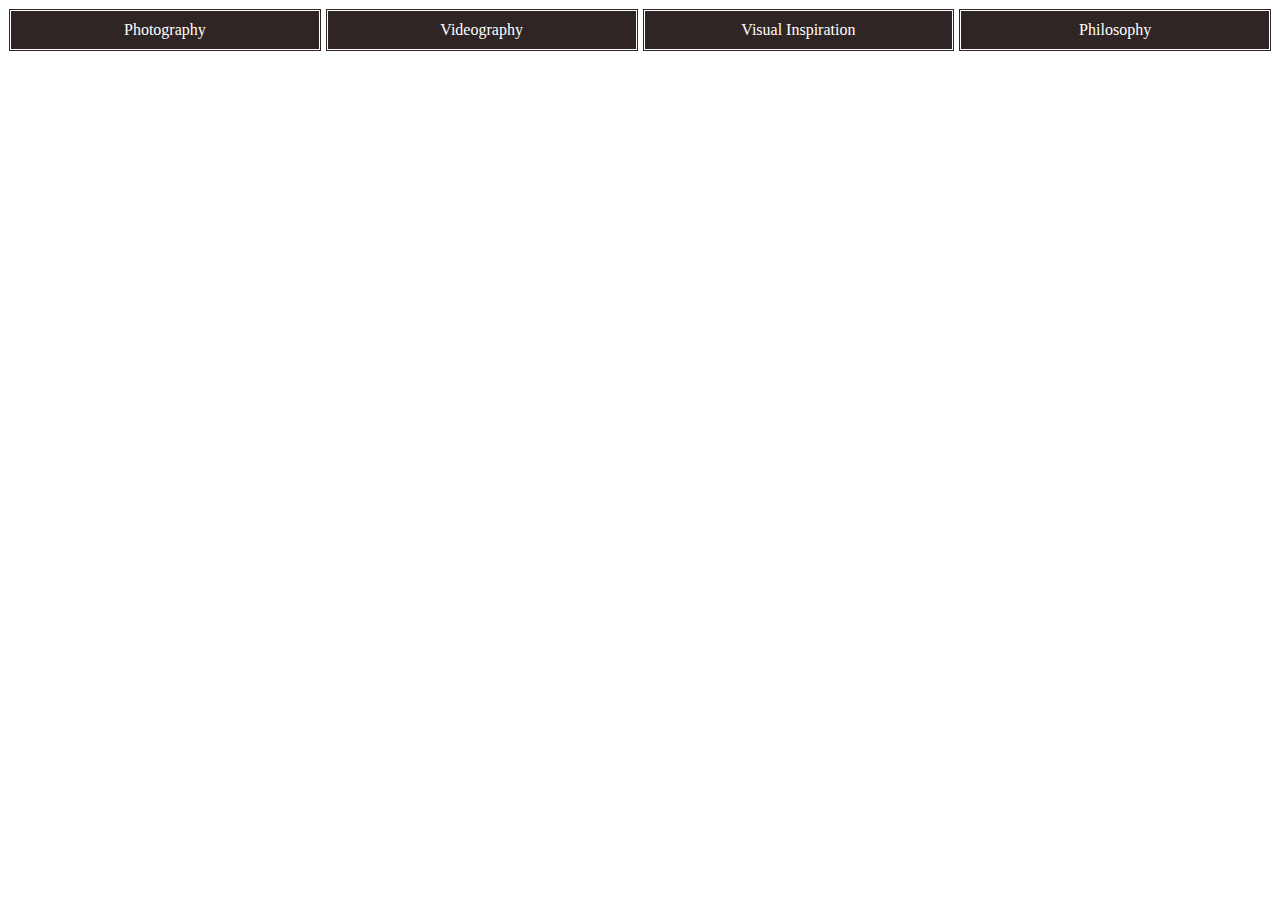
==== index.html @ 417b4354 "links go to correct pages" ====
<!DOCTYPE html>
<html lang="en">
<head>
    <link rel="stylesheet" href="styles.css">
    <meta charset="UTF-8">
    <meta name="viewport" content="width=device-width, initial-scale=1.0">
    <title>Document</title>
</head>
<body>
    <div class="links">
        
        <a class="Photography" href=" ./pages/photography.html">Photography</a>

        <a class="Videography" href=" ./pages/videography.html">Videography</a>
    
        <a class="Inspiration" href=" ./pages/inspiration.html">Visual Inspiration</a>
    
        <a class="Philosophy" href=" ./pages/philosophy.html">Philosophy</a>

    </div>
</body>
</html>
---- styles.css ----
.links {
    display: flex;
    flex-direction: row;
    justify-content: space-around;
    gap: 3px;
}

        .Photography {
            border-style: double;
            padding: 10px;
            flex: 1 0 10px;
            text-align: center;
            text-decoration: none;
            color:white;
            background-color: rgb(47, 37, 37);
        }

        .Videography {
            border-style: double;
            padding: 10px;
            flex: 1 0 10px;
            text-align: center;
            text-decoration: none;
            color:white;
            background-color: rgb(47, 37, 37);
        }

        .Inspiration {
            border-style: double;
            padding: 10px;
            flex: 1 0 10px;
            text-align: center;
            text-decoration: none;
            color:white;
            background-color: rgb(47, 37, 37);
        }

        .Philosophy {
            border-style: double;
            padding: 10px;
            flex: 1 0 10px;
            text-align: center;
            text-decoration: none;
            color:white;
            background-color: rgb(47, 37, 37);
        }
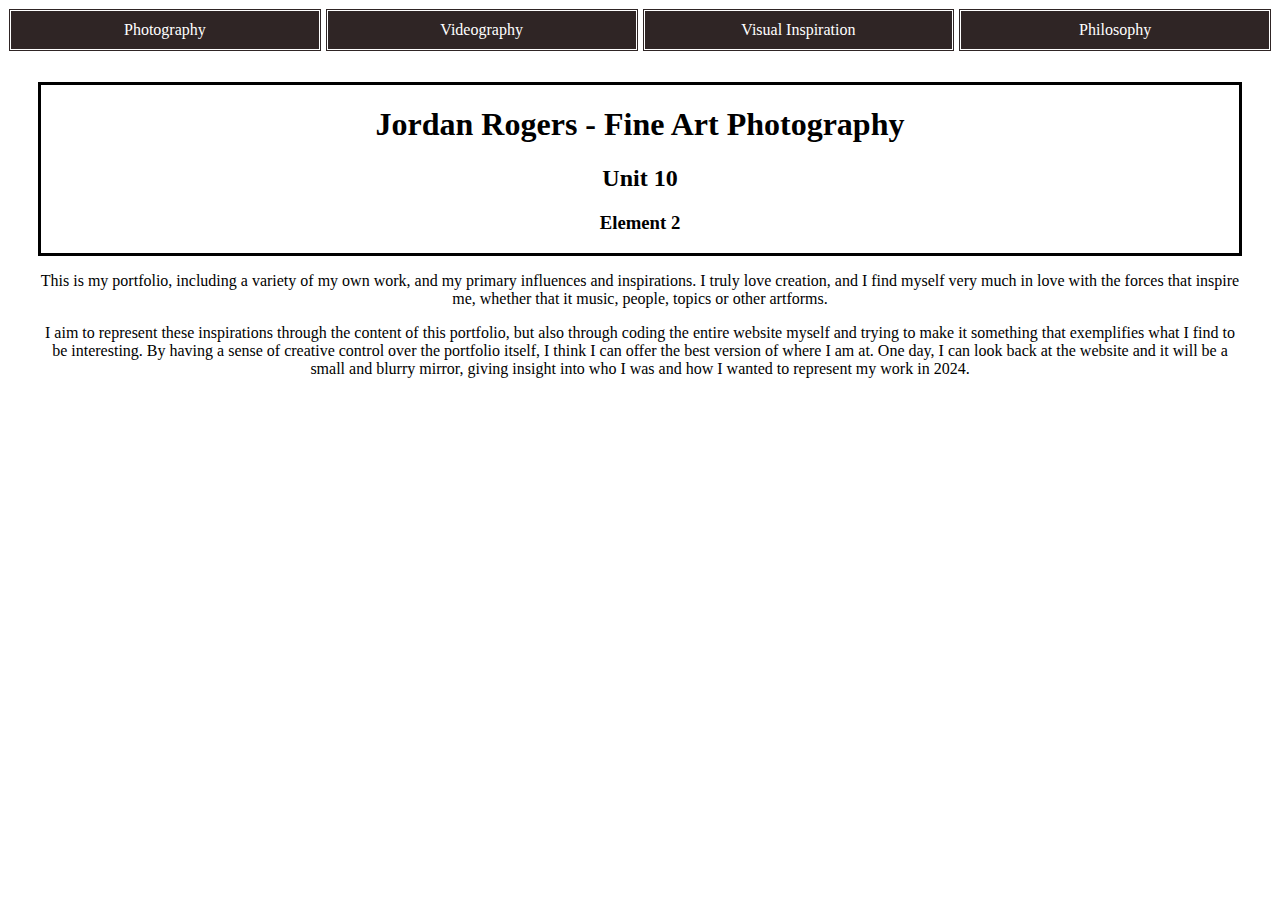
==== commit 0da69464: "setup to philosophy page done and index." ====
--- a/index.html
+++ b/index.html
@@ -18,5 +18,28 @@
         <a class="Philosophy" href=" ./pages/philosophy.html">Philosophy</a>
 
     </div>
+
+<div class="allText">
+    <div class="head">
+        <h1>Jordan Rogers - Fine Art Photography</h1>
+        <h2>Unit 10</h2>
+        <h3>Element 2</h3>
+    </div>
+
+    <p>This is my portfolio, including a variety of my own work, and my primary influences and inspirations.
+        I truly love creation, and I find myself very much in love with the forces that inspire me, whether that it music, people,
+        topics or other artforms.
+    </p>
+
+    <p>I aim to represent these inspirations through the content of this portfolio, but also through coding the entire 
+        website myself and trying to make it something that exemplifies what I find to be interesting. By having a sense of creative
+        control over the portfolio itself, I think I can offer the best version of where I am at. One day,
+        I can look back at the website and it will be a small and blurry mirror, giving insight into who I was 
+        and how I wanted to represent my work in 2024.
+    </p>
+</div>
+
+
+
 </body>
 </html>--- a/styles.css
+++ b/styles.css
@@ -43,4 +43,43 @@
             text-decoration: none;
             color:white;
             background-color: rgb(47, 37, 37);
-        }+        }
+
+        .PhilosophyWriting {
+            text-align: center;
+        }
+
+        .allText {
+            text-align: center;
+            margin: 30px;
+        }
+
+        .head {
+            border-style: solid;
+        }
+
+
+
+
+
+
+
+.titlePhil {
+    background-color: burlywood;
+    padding: 5px;
+    text-decoration: underline;
+}
+
+.opening {
+    text-align: center;
+    font-size:x-large;
+}
+
+.PhilOne {
+    border-style: solid;
+    padding: 10px;
+}
+
+.quotes {
+    font-size:large;
+}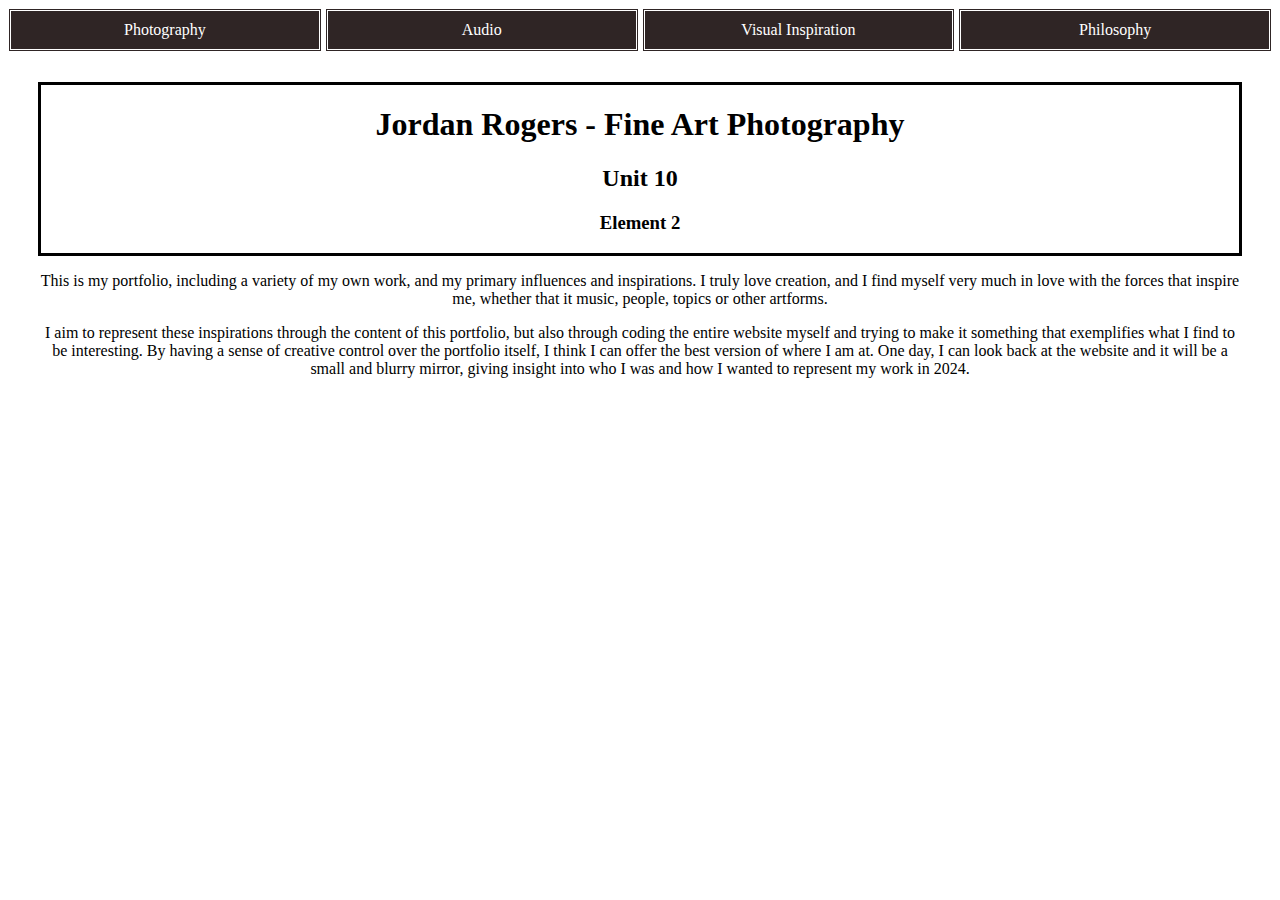
==== commit 09b355b3: "Changed menu buttons" ====
--- a/index.html
+++ b/index.html
@@ -11,7 +11,7 @@
         
         <a class="Photography" href=" ./pages/photography.html">Photography</a>
 
-        <a class="Videography" href=" ./pages/videography.html">Videography</a>
+        <a class="Audio" href=" ./pages/audio.html">Audio</a>
     
         <a class="Inspiration" href=" ./pages/inspiration.html">Visual Inspiration</a>
     
--- a/styles.css
+++ b/styles.css
@@ -15,7 +15,7 @@
             background-color: rgb(47, 37, 37);
         }
 
-        .Videography {
+        .Audio {
             border-style: double;
             padding: 10px;
             flex: 1 0 10px;
@@ -47,6 +47,7 @@
 
         .PhilosophyWriting {
             text-align: center;
+            padding: 20px;
         }
 
         .allText {
@@ -57,6 +58,7 @@
         .head {
             border-style: solid;
         }
+
 
 
 
@@ -82,4 +84,52 @@
 
 .quotes {
     font-size:large;
+}
+
+
+
+
+
+
+.inspirationWriting {
+    text-align: center;
+    padding: 20px;
+}
+
+.titleinspo {
+    background-color: burlywood;
+    padding: 5px;
+    text-decoration: underline;
+}
+
+.Inspo1 {
+    border-style: solid;
+    padding: 10px;
+}
+
+
+
+
+
+.photographyWriting {
+    text-align: center;
+    padding: 20px;
+}
+
+.titlePhotog {
+    background-color: burlywood;
+    padding: 5px;
+    text-decoration: underline;
+}
+
+.photogOne {
+    border-style: solid;
+    padding: 10px;
+    
+}
+
+.photogTwo {
+    border-style: solid;
+    padding: 10px;
+    
 }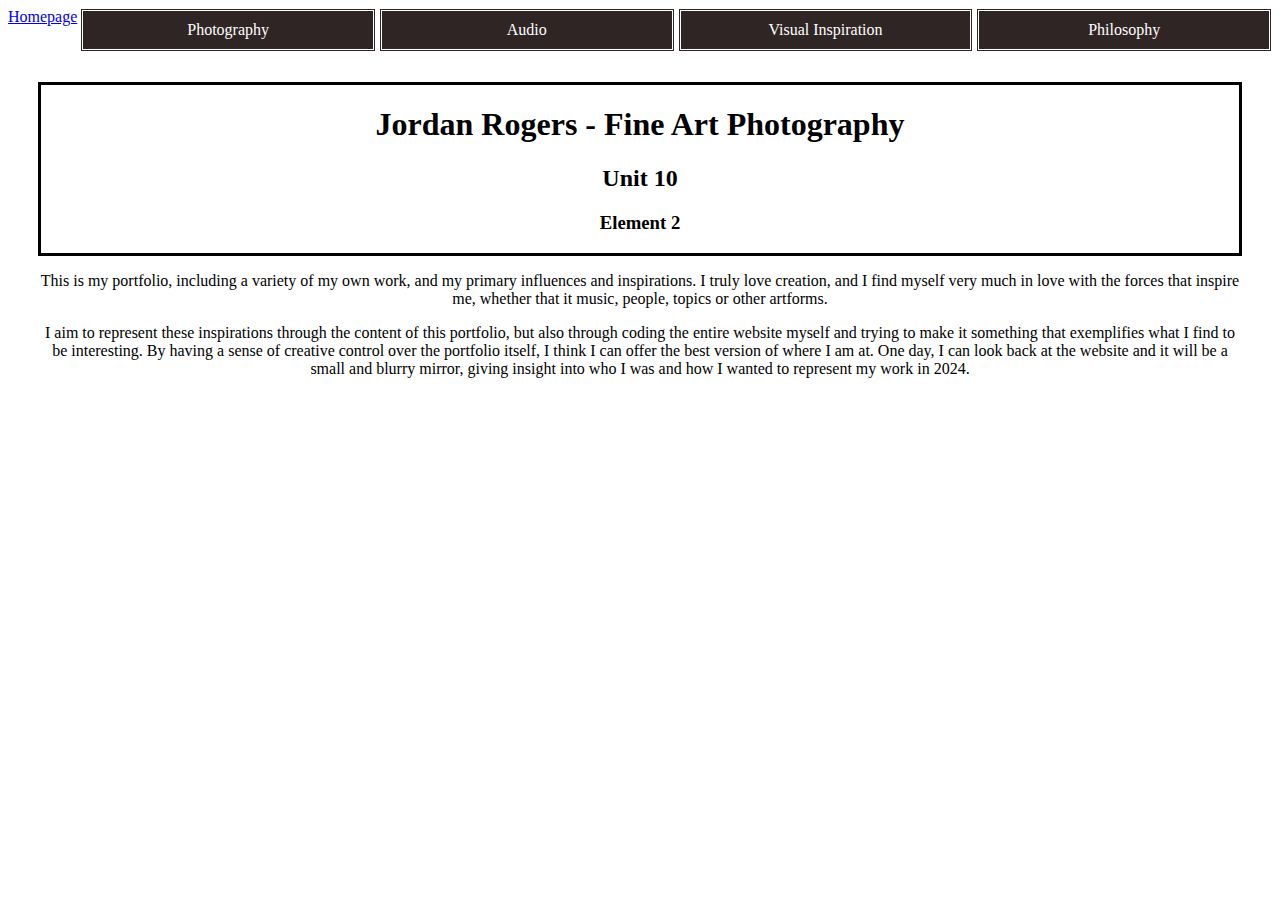
==== commit 45922c9b: "added index page to all pages" ====
--- a/index.html
+++ b/index.html
@@ -8,6 +8,8 @@
 </head>
 <body>
     <div class="links">
+
+        <a class="Home" href=" ./index.html">Homepage</a>
         
         <a class="Photography" href=" ./pages/photography.html">Photography</a>
 
--- a/styles.css
+++ b/styles.css
@@ -82,10 +82,31 @@
     padding: 10px;
 }
 
+.philTwo {
+    border-style: solid;
+    padding: 10px;
+}
+
+.philThree {
+    border-style: solid;
+    padding: 10px;
+}
+
+.philFour {
+    border-style: solid;
+    padding: 10px;
+}
+
 .quotes {
     font-size:large;
 }
 
+.allphil {
+    display: flex;
+    flex-direction: column;
+    gap: 10px;
+}
+
 
 
 
@@ -107,6 +128,27 @@
     padding: 10px;
 }
 
+.Inspo2 {
+    border-style: solid;
+    padding: 10px;
+}
+
+.Inspo3 {
+    border-style: solid;
+    padding: 10px;
+}
+
+.Inspo4 {
+    border-style: solid;
+    padding: 10px;
+}
+
+.allinspo {
+    display: flex;
+    flex-direction: column;
+    gap: 10px;
+}
+
 
 
 
@@ -132,4 +174,69 @@
     border-style: solid;
     padding: 10px;
     
+}
+
+.photogThree {
+    border-style: solid;
+    padding: 10px;
+    
+}
+
+.photogFour {
+    border-style: solid;
+    padding: 10px;
+    
+}
+
+.allphotog {
+    display: flex;
+    flex-direction: column;
+    gap: 10px;
+}
+
+
+
+
+
+
+
+.audioWriting {
+    text-align: center;
+    padding: 20px;
+}
+
+.titleaudio {
+    background-color: burlywood;
+    padding: 5px;
+    text-decoration: underline;
+}
+
+.audioOne {
+    border-style: solid;
+    padding: 10px;
+    
+}
+
+.audioTwo {
+    border-style: solid;
+    padding: 10px;
+    
+}
+
+.audioThree {
+    border-style: solid;
+    padding: 10px;
+    
+}
+
+.audioFour {
+    border-style: solid;
+    padding: 10px;
+    
+}
+
+.allaudio {
+    display: flex;
+    flex-direction: column;
+    gap: 10px;
 }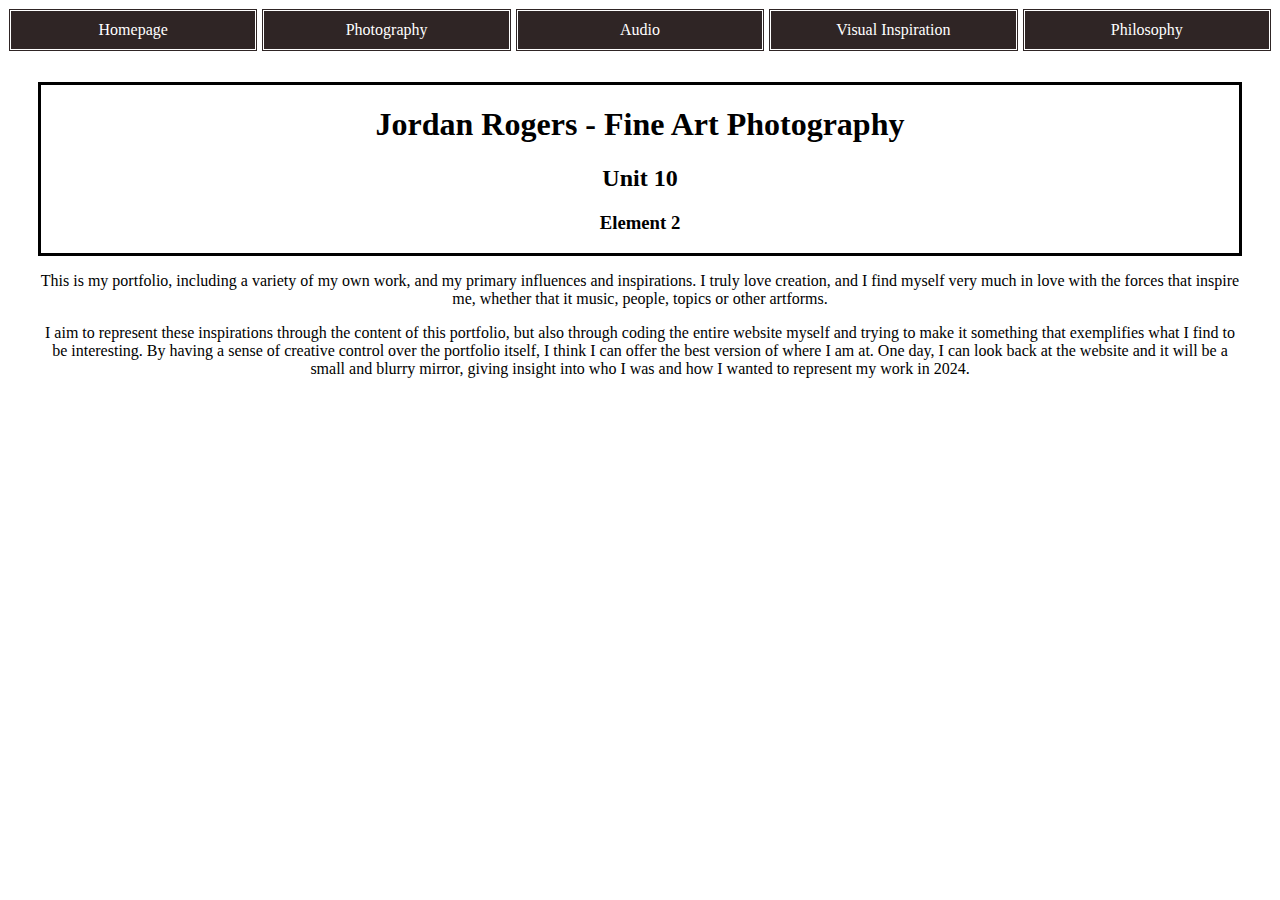
==== commit 24d7fedd: "I added javascript to password protect my site." ====
--- a/index.html
+++ b/index.html
@@ -7,6 +7,20 @@
     <title>Document</title>
 </head>
 <body>
+
+    <script>
+        var password = "JordanRogers";
+        (function passcodeprotect() {
+           var passcode = prompt("Enter PassCode");
+           while (passcode !== password) {
+              alert("Incorrect PassCode");
+              return passcodeprotect();
+           }
+        }());
+        alert('Please enjoy my website for Unit 10.');
+     </script>
+
+
     <div class="links">
 
         <a class="Home" href=" ./index.html">Homepage</a>
--- a/styles.css
+++ b/styles.css
@@ -5,6 +5,16 @@
     gap: 3px;
 }
 
+        .Home {
+            border-style: double;
+            padding: 10px;
+            flex: 1 0 10px;
+            text-align: center;
+            text-decoration: none;
+            color:white;
+            background-color: rgb(47, 37, 37);
+        }
+
         .Photography {
             border-style: double;
             padding: 10px;
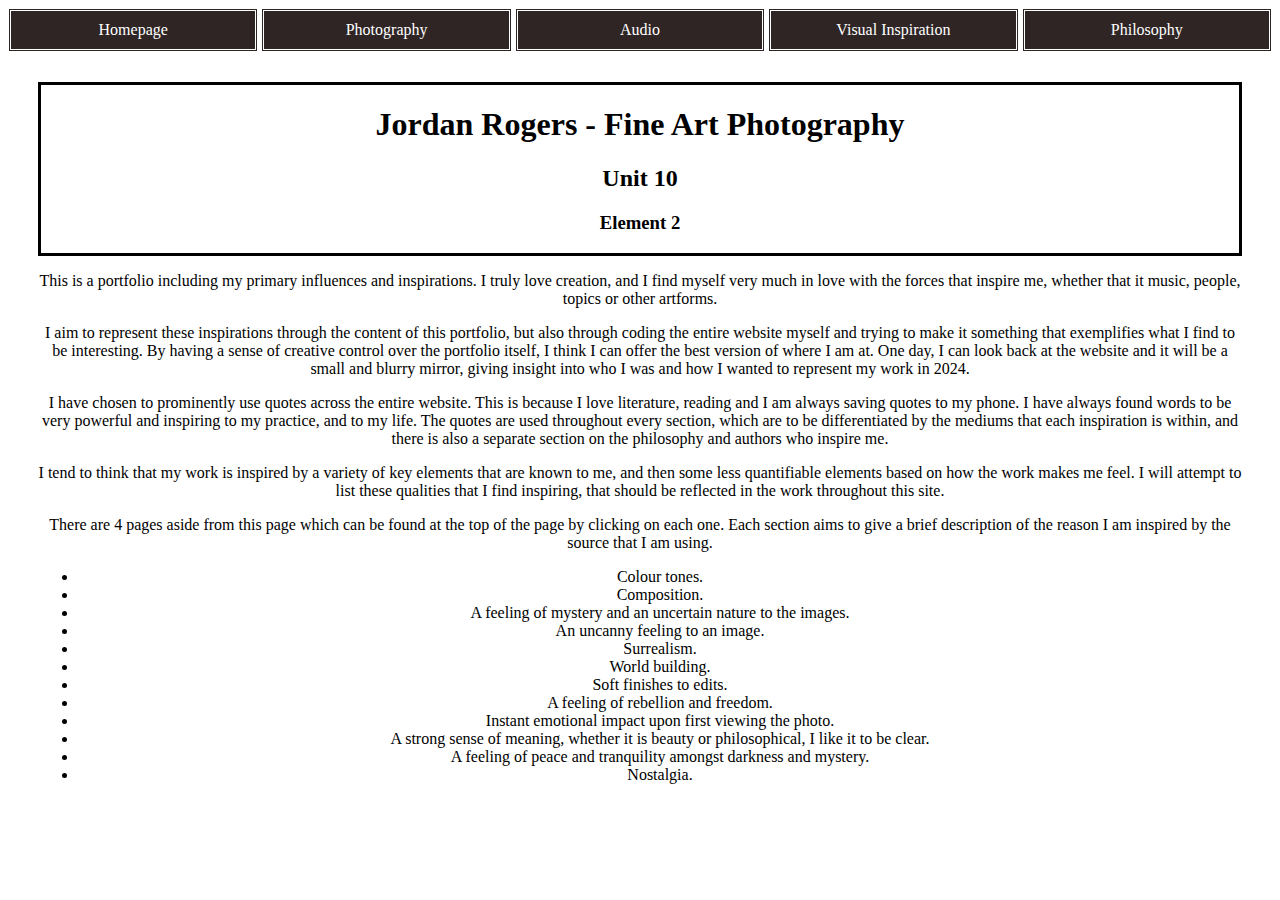
==== commit 11d251fd: "added text to index page" ====
--- a/index.html
+++ b/index.html
@@ -42,7 +42,7 @@
         <h3>Element 2</h3>
     </div>
 
-    <p>This is my portfolio, including a variety of my own work, and my primary influences and inspirations.
+    <p>This is a portfolio including my primary influences and inspirations.
         I truly love creation, and I find myself very much in love with the forces that inspire me, whether that it music, people,
         topics or other artforms.
     </p>
@@ -53,6 +53,35 @@
         I can look back at the website and it will be a small and blurry mirror, giving insight into who I was 
         and how I wanted to represent my work in 2024.
     </p>
+
+    <P>I have chosen to prominently use quotes across the entire website. This is because I love literature, reading and 
+        I am always saving quotes to my phone. I have always found words to be very powerful and inspiring to my practice, and 
+        to my life. The quotes are used throughout every section, which are to be differentiated by the mediums that each 
+        inspiration is within, and there is also a separate section on the philosophy and authors who inspire me.
+    </P>
+
+    <p>I tend to think that my work is inspired by a variety of key elements that are known to me, and then some 
+        less quantifiable elements based on how the work makes me feel. I will attempt to list these qualities that I find 
+        inspiring, that should be reflected in the work throughout this site.
+    </p>
+    <p>There are 4 pages aside from this page which can be found at the top of the page by clicking on each one. Each section 
+        aims to give a brief description of the reason I am inspired by the source that I am using.
+    </p>
+    <ul>
+        <li>Colour tones.</li>
+        <li>Composition.</li>
+        <li>A feeling of mystery and an uncertain nature to the images.</li>
+        <li>An uncanny feeling to an image.</li>
+        <li>Surrealism.</li>
+        <li>World building.</li>
+        <li>Soft finishes to edits.</li>
+        <li>A feeling of rebellion and freedom.</li>
+        <li>Instant emotional impact upon first viewing the photo.</li>
+        <li>A strong sense of meaning, whether it is beauty or philosophical, I like it to be clear.</li>
+        <li>A feeling of peace and tranquility amongst darkness and mystery.</li>
+        <li>Nostalgia.</li>
+    </ul>
+
 </div>
 
 
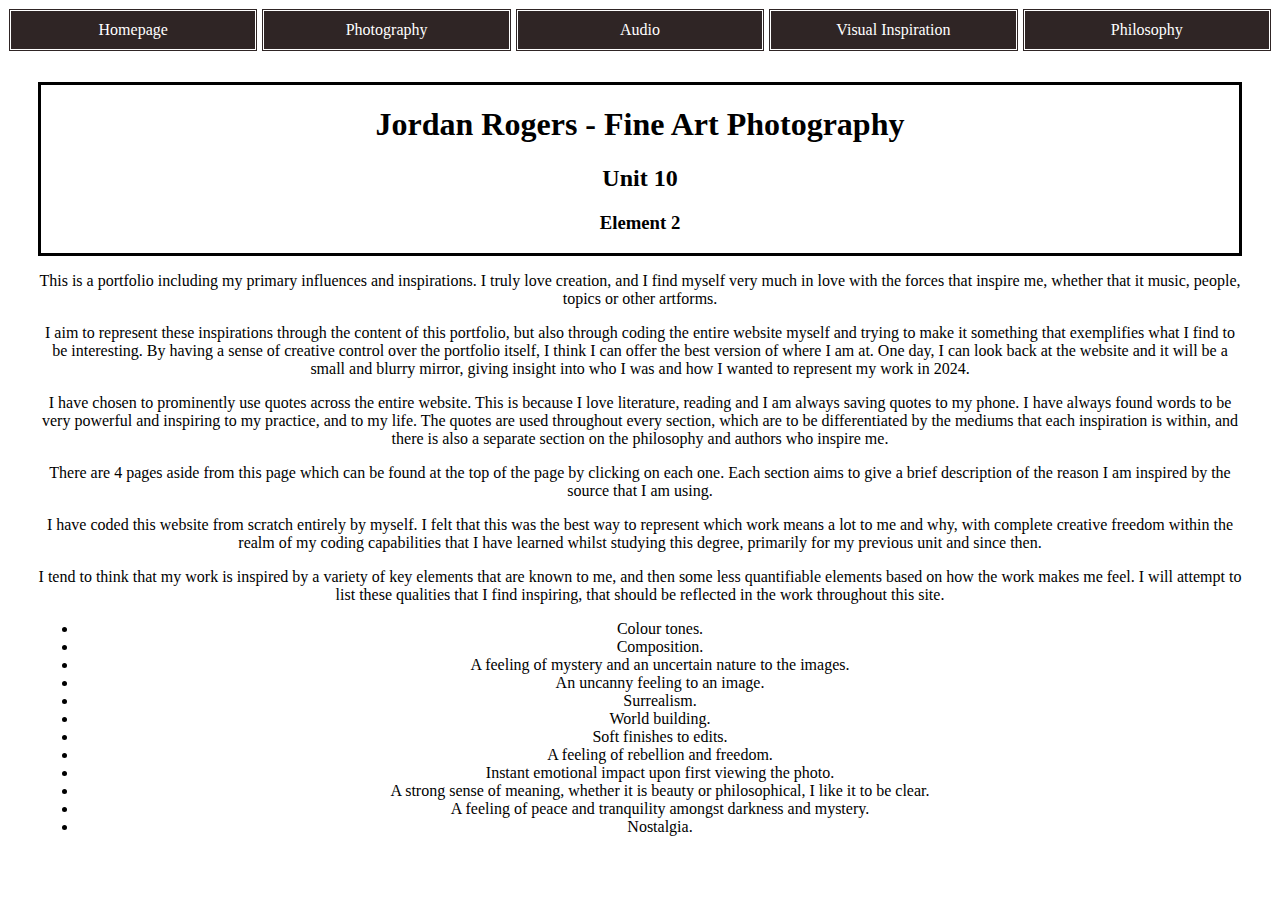
==== commit a54fc927: "finished" ====
--- a/index.html
+++ b/index.html
@@ -59,13 +59,16 @@
         to my life. The quotes are used throughout every section, which are to be differentiated by the mediums that each 
         inspiration is within, and there is also a separate section on the philosophy and authors who inspire me.
     </P>
-
+    <p>There are 4 pages aside from this page which can be found at the top of the page by clicking on each one. Each section 
+        aims to give a brief description of the reason I am inspired by the source that I am using.
+    </p>
+    <p>I have coded this website from scratch entirely by myself. I felt that this was the best way to represent which work 
+        means a lot to me and why, with complete creative freedom within the realm of my coding capabilities that I have learned 
+        whilst studying this degree, primarily for my previous unit and since then.
+    </p>
     <p>I tend to think that my work is inspired by a variety of key elements that are known to me, and then some 
         less quantifiable elements based on how the work makes me feel. I will attempt to list these qualities that I find 
         inspiring, that should be reflected in the work throughout this site.
-    </p>
-    <p>There are 4 pages aside from this page which can be found at the top of the page by clicking on each one. Each section 
-        aims to give a brief description of the reason I am inspired by the source that I am using.
     </p>
     <ul>
         <li>Colour tones.</li>
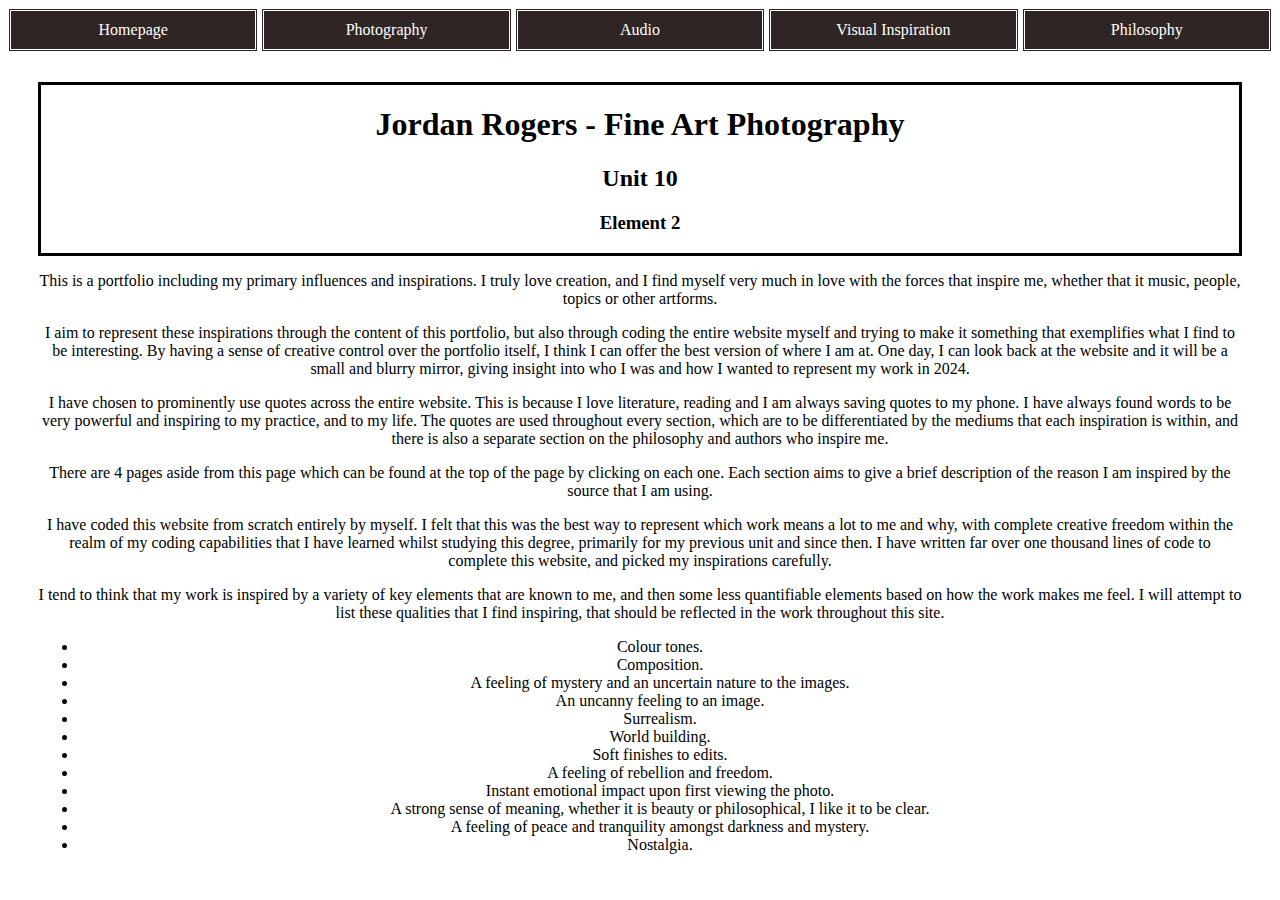
==== commit 92881b99: "really finished" ====
--- a/index.html
+++ b/index.html
@@ -64,7 +64,8 @@
     </p>
     <p>I have coded this website from scratch entirely by myself. I felt that this was the best way to represent which work 
         means a lot to me and why, with complete creative freedom within the realm of my coding capabilities that I have learned 
-        whilst studying this degree, primarily for my previous unit and since then.
+        whilst studying this degree, primarily for my previous unit and since then. I have written far over one thousand lines 
+        of code to complete this website, and picked my inspirations carefully.
     </p>
     <p>I tend to think that my work is inspired by a variety of key elements that are known to me, and then some 
         less quantifiable elements based on how the work makes me feel. I will attempt to list these qualities that I find 
